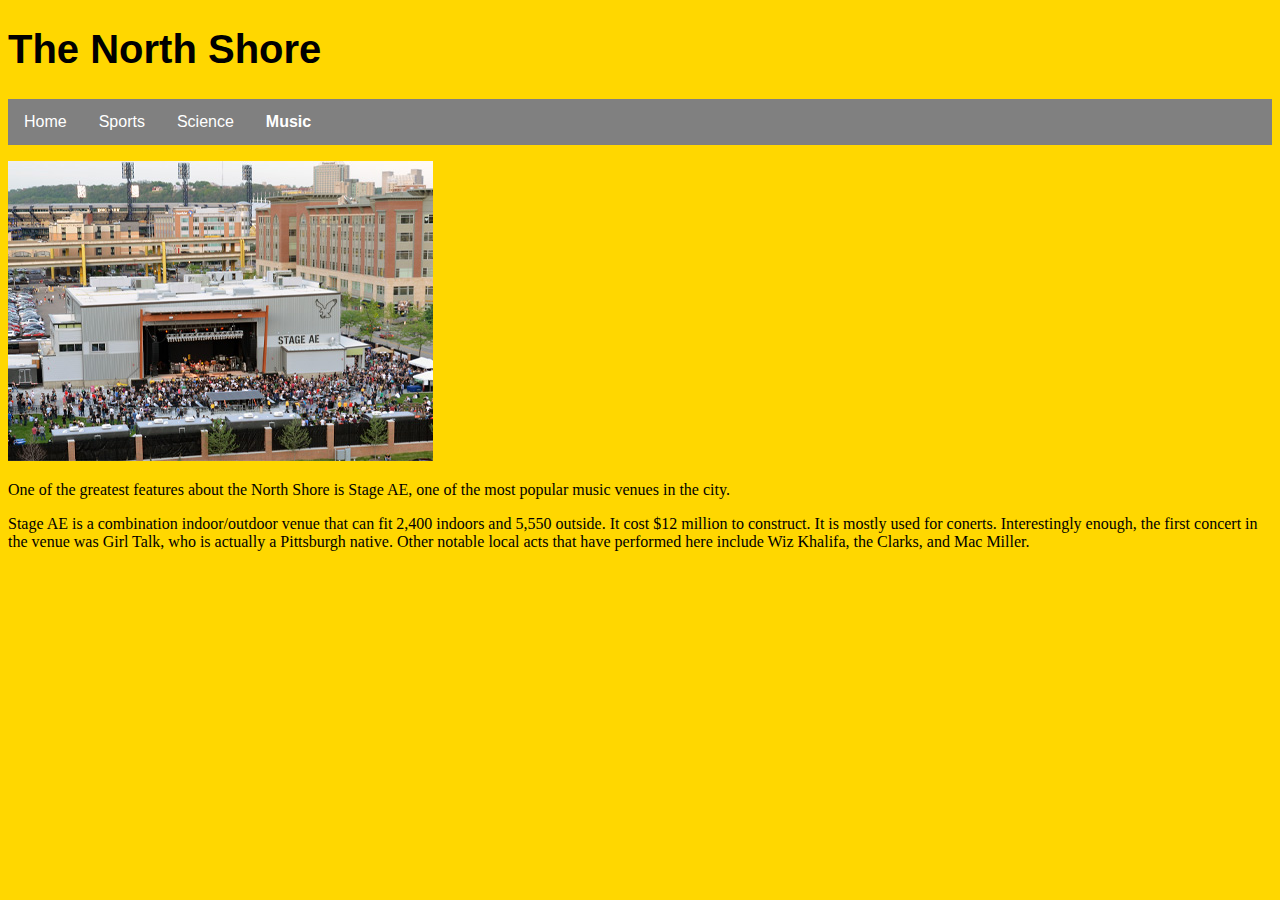
==== music.html @ ca55f8b2 "the rest" ====
<!doctype html>

<html>

<head>
  <link rel="stylesheet" type="text/css" href="tinycorner.css">
  <title>Music</title>
</head>

<body>
  <h1>The North Shore</h1>

  <p>
    <ul>
      <li> <a href="index.html">Home</a></li>
      <li> <a href="sports.html">Sports</a></li>
      <li> <a href="science.html">Science</a></li>
      <li> <a href="music.html"><b>Music</b></a></li>
    </ul>
  </p>

  <img src="stage1.jpg" alt="Stage AE" height="300px" width="425px">

  <p>
    One of the greatest features about the North Shore is Stage AE, one of the
    most popular music venues in the city.
  </p>
  <p>
    Stage AE is a combination indoor/outdoor venue that can fit 2,400 indoors
    and 5,550 outside.  It cost $12 million to construct.  It is mostly used for conerts.  Interestingly
    enough, the first concert in the venue was Girl Talk, who is actually a
    Pittsburgh native.  Other notable local acts that have performed here include
    Wiz Khalifa, the Clarks, and Mac Miller.
  </p>
</body>

</html>
---- tinycorner.css ----
body {
  background-color: gold
}

ul {
  list-style-type: none;
    margin: 0;
    padding: 0;
    overflow: hidden;
    background-color: gray;
}

li {
  float: left;
}

li a {
  display: block;
  color: white;
  text-align: center;
  padding: 14px 16px;
  text-decoration: none;
  font-family: sans-serif;
}

h1 {
  font-family: sans-serif;
  font-size: 250%;
}

mark {
  background-color: gold;
}
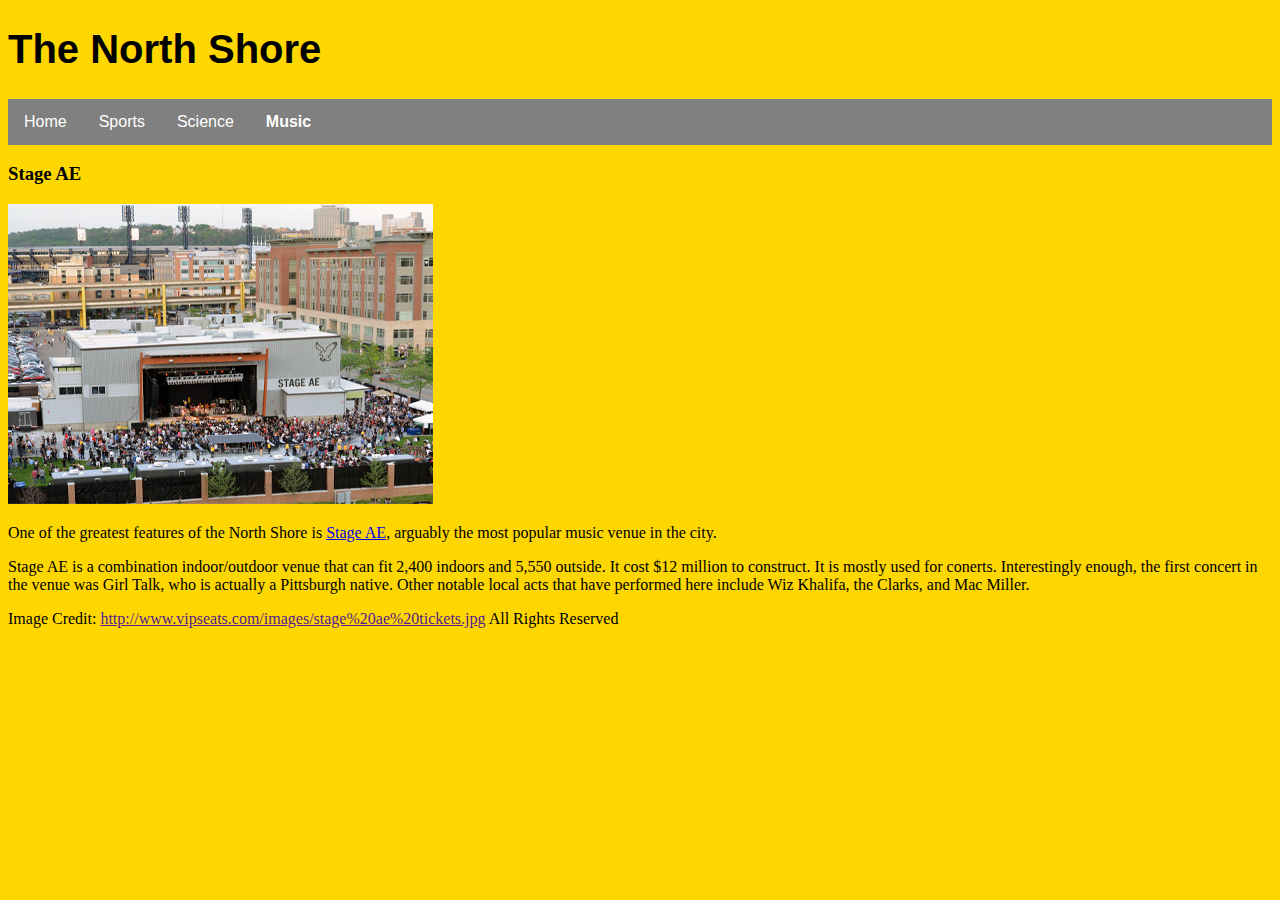
==== commit 1aaa7ea1: "updates" ====
--- a/music.html
+++ b/music.html
@@ -19,11 +19,15 @@
     </ul>
   </p>
 
+<h3>
+  Stage AE
+</h3>
   <img src="stage1.jpg" alt="Stage AE" height="300px" width="425px">
 
   <p>
-    One of the greatest features about the North Shore is Stage AE, one of the
-    most popular music venues in the city.
+    One of the greatest features of the North Shore is <a href="http://promowestlive.com/concert_venues/stage-ae-pittsburgh-pennsylvania">
+    Stage AE</a>, arguably the
+    most popular music venue in the city.
   </p>
   <p>
     Stage AE is a combination indoor/outdoor venue that can fit 2,400 indoors
@@ -34,4 +38,11 @@
   </p>
 </body>
 
+<footer>
+  <p>
+    Image Credit: <a href>http://www.vipseats.com/images/stage%20ae%20tickets.jpg</a>
+    All Rights Reserved
+  </p>
+</footer>
+
 </html>
--- a/tinycorner.css
+++ b/tinycorner.css
@@ -31,3 +31,7 @@
 mark {
   background-color: gold;
 }
+
+img {
+  padding-right: 5px;
+}
